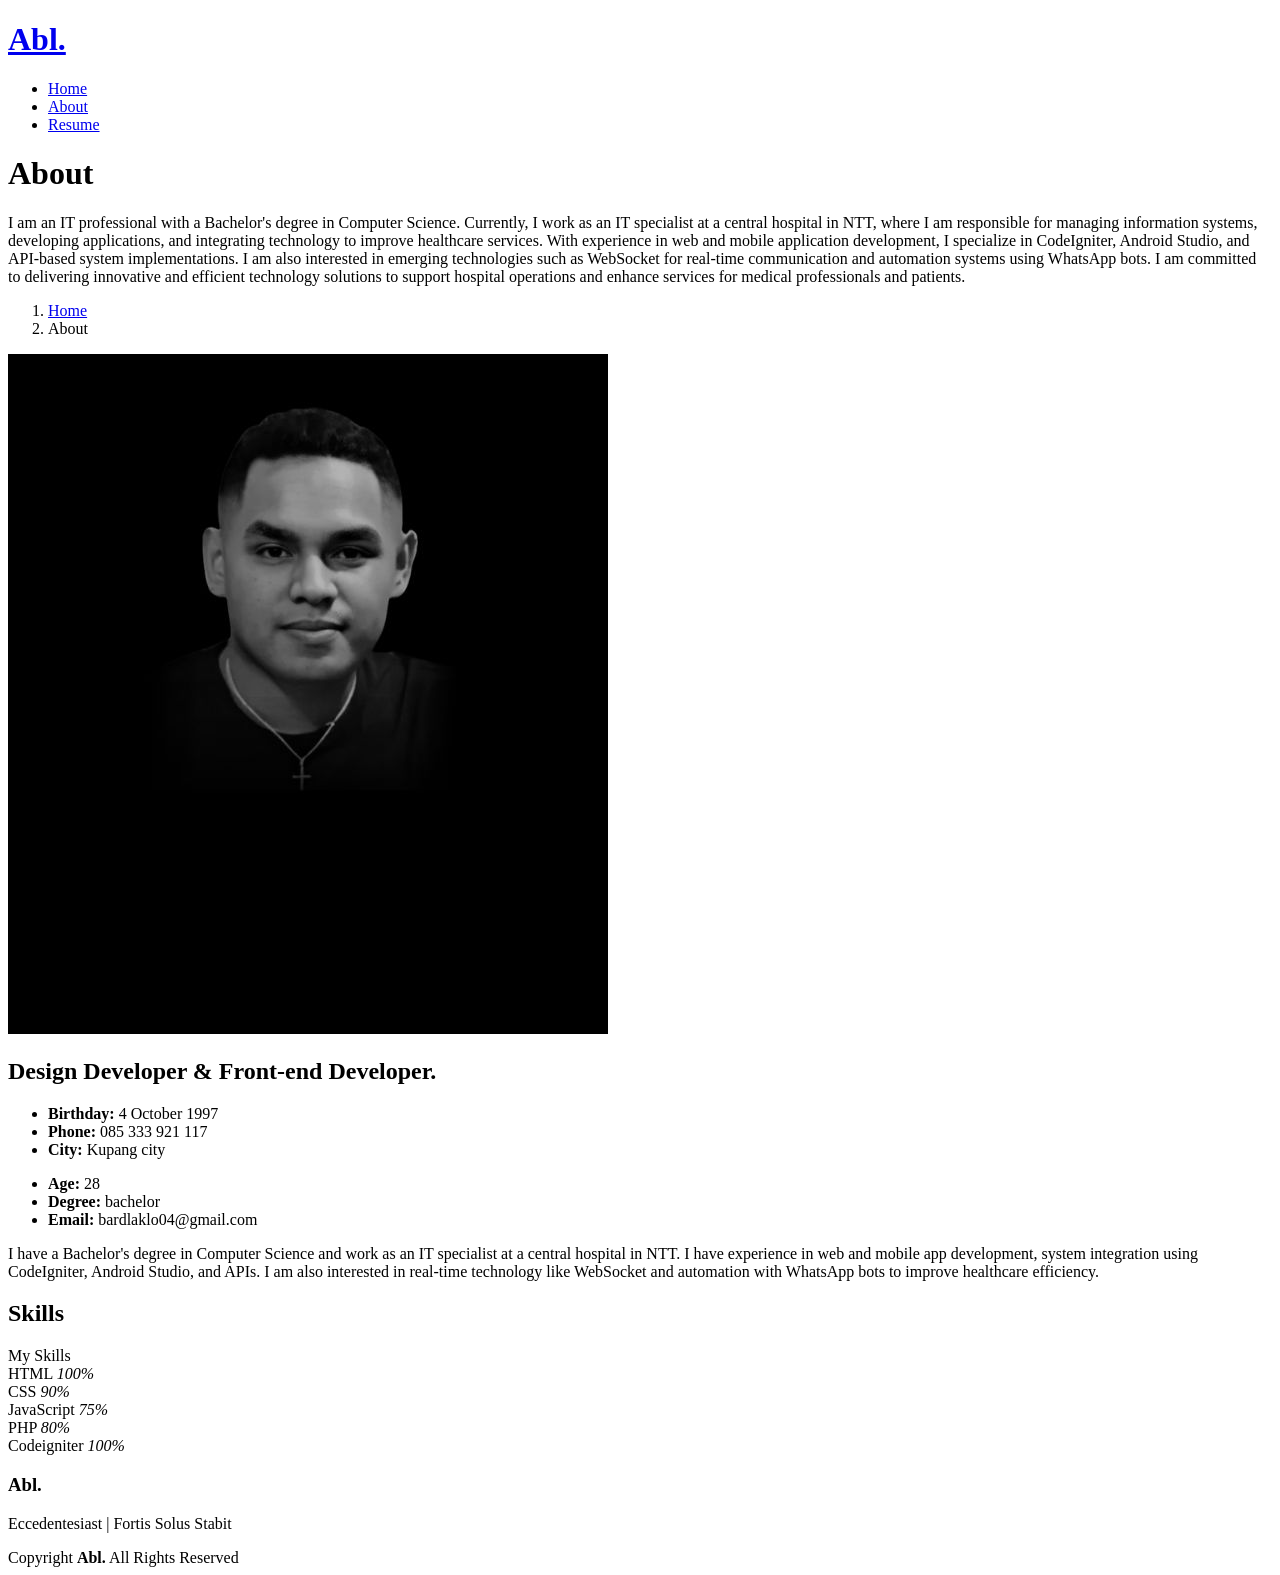
==== about.html @ 0b6600f4 "Update about.html" ====
<!DOCTYPE html>
<html lang="en">
  <head>
    <meta charset="utf-8" />
    <meta content="width=device-width, initial-scale=1.0" name="viewport" />
    <title>About - Personal Bootstrap Template</title>
    <meta name="description" content="" />
    <meta name="keywords" content="" />

    <!-- Favicons -->
    <link href="assets/img/favicon.png" rel="icon" />
    <link href="assets/img/apple-touch-icon.png" rel="apple-touch-icon" />

    <!-- Fonts -->
    <link href="https://fonts.googleapis.com" rel="preconnect" />
    <link href="https://fonts.gstatic.com" rel="preconnect" crossorigin />
    <link
      href="https://fonts.googleapis.com/css2?family=Roboto:ital,wght@0,100;0,300;0,400;0,500;0,700;0,900;1,100;1,300;1,400;1,500;1,700;1,900&family=Poppins:ital,wght@0,100;0,200;0,300;0,400;0,500;0,600;0,700;0,800;0,900;1,100;1,200;1,300;1,400;1,500;1,600;1,700;1,800;1,900&family=Raleway:ital,wght@0,100;0,200;0,300;0,400;0,500;0,600;0,700;0,800;0,900;1,100;1,200;1,300;1,400;1,500;1,600;1,700;1,800;1,900&display=swap"
      rel="stylesheet"
    />

    <!-- Vendor CSS Files -->
    <link href="assets/vendor/bootstrap/css/bootstrap.min.css" rel="stylesheet" />
    <link href="assets/vendor/bootstrap-icons/bootstrap-icons.css" rel="stylesheet" />
    <link href="assets/vendor/aos/aos.css" rel="stylesheet" />
    <link href="assets/vendor/swiper/swiper-bundle.min.css" rel="stylesheet" />
    <link href="assets/vendor/glightbox/css/glightbox.min.css" rel="stylesheet" />

    <!-- Main CSS File -->
    <link href="assets/css/main.css" rel="stylesheet" />

    <!-- =======================================================
  * Template Name: Personal
  * Template URL: https://bootstrapmade.com/personal-free-resume-bootstrap-template/
  * Updated: Mar 05 2025 with Bootstrap v5.3.3
  * Author: BootstrapMade.com
  * License: https://bootstrapmade.com/license/
  ======================================================== -->
  </head>

  <body class="about-page">
    <header id="header" class="header d-flex align-items-center fixed-top">
      <div class="container-fluid container-xl position-relative d-flex align-items-center justify-content-between">
        <a href="index.html" class="logo d-flex align-items-center">
          <!-- Uncomment the line below if you also wish to use an image logo -->
          <!-- <img src="assets/img/logo.webp" alt=""> -->
          <h1 class="sitename">Abl.</h1>
        </a>

        <nav id="navmenu" class="navmenu">
          <ul>
            <li><a href="index.html" class="active">Home</a></li>
            <li><a href="about.html">About</a></li>
            <li><a href="resume.html">Resume</a></li>
          </ul>
          <i class="mobile-nav-toggle d-xl-none bi bi-list"></i>
        </nav>
      </div>
    </header>

    <main class="main">
      <!-- Page Title -->
      <div class="page-title" data-aos="fade">
        <div class="heading">
          <div class="container">
            <div class="row d-flex justify-content-center text-center">
              <div class="col-lg-8">
                <h1>About</h1>
                <p class="mb-0">
                  I am an IT professional with a Bachelor's degree in Computer Science. Currently, I work as an IT specialist at a central hospital in NTT, where I am responsible for managing information systems, developing applications,
                  and integrating technology to improve healthcare services. With experience in web and mobile application development, I specialize in CodeIgniter, Android Studio, and API-based system implementations. I am also interested
                  in emerging technologies such as WebSocket for real-time communication and automation systems using WhatsApp bots. I am committed to delivering innovative and efficient technology solutions to support hospital operations
                  and enhance services for medical professionals and patients.
                </p>
              </div>
            </div>
          </div>
        </div>
        <nav class="breadcrumbs">
          <div class="container">
            <ol>
              <li><a href="index.html">Home</a></li>
              <li class="current">About</li>
            </ol>
          </div>
        </nav>
      </div>
      <!-- End Page Title -->

      <!-- About Section -->
      <section id="about" class="about section">
        <div class="container" data-aos="fade-up" data-aos-delay="100">
          <div class="row gy-4 justify-content-center">
            <div class="col-lg-4">
              <img src="assets/img/profile-img.jpg" class="img-fluid" alt="" />
            </div>
            <div class="col-lg-8 content">
              <h2>Design Developer &amp; Front-end Developer.</h2>
              <p class="fst-italic py-3"></p>
              <div class="row">
                <div class="col-lg-6">
                  <ul>
                    <li><i class="bi bi-chevron-right"></i> <strong>Birthday:</strong> <span>4 October 1997</span></li>
                    <!-- <li><i class="bi bi-chevron-right"></i> <strong>Website:</strong> <span>www.example.com</span></li> -->
                    <li><i class="bi bi-chevron-right"></i> <strong>Phone:</strong> <span>085 333 921 117</span></li>
                    <li><i class="bi bi-chevron-right"></i> <strong>City:</strong> <span>Kupang city</span></li>
                  </ul>
                </div>
                <div class="col-lg-6">
                  <ul>
                    <li><i class="bi bi-chevron-right"></i> <strong>Age:</strong> <span>28</span></li>
                    <li><i class="bi bi-chevron-right"></i> <strong>Degree:</strong> <span>bachelor</span></li>
                    <li><i class="bi bi-chevron-right"></i> <strong>Email:</strong> <span>bardlaklo04@gmail.com</span></li>
                    <!-- <li><i class="bi bi-chevron-right"></i> <strong>Freelance:</strong> <span>Available</span></li> -->
                  </ul>
                </div>
              </div>
              <p class="py-3">
                I have a Bachelor's degree in Computer Science and work as an IT specialist at a central hospital in NTT. I have experience in web and mobile app development, system integration using CodeIgniter, Android Studio, and APIs. I
                am also interested in real-time technology like WebSocket and automation with WhatsApp bots to improve healthcare efficiency.
              </p>
            </div>
          </div>
        </div>
      </section>
      <!-- /About Section -->

      <!-- Skills Section -->
      <section id="skills" class="skills section">
        <!-- Section Title -->
        <div class="container section-title" data-aos="fade-up">
          <h2>Skills</h2>
          <div><span>My</span> <span class="description-title">Skills</span></div>
        </div>
        <!-- End Section Title -->

        <div class="container" data-aos="fade-up" data-aos-delay="100">
          <div class="row skills-content skills-animation">
            <div class="col-lg-6">
              <div class="progress">
                <span class="skill"><span>HTML</span> <i class="val">100%</i></span>
                <div class="progress-bar-wrap">
                  <div class="progress-bar" role="progressbar" aria-valuenow="100" aria-valuemin="0" aria-valuemax="100"></div>
                </div>
              </div>
              <!-- End Skills Item -->

              <div class="progress">
                <span class="skill"><span>CSS</span> <i class="val">90%</i></span>
                <div class="progress-bar-wrap">
                  <div class="progress-bar" role="progressbar" aria-valuenow="90" aria-valuemin="0" aria-valuemax="100"></div>
                </div>
              </div>
              <!-- End Skills Item -->

              <div class="progress">
                <span class="skill"><span>JavaScript</span> <i class="val">75%</i></span>
                <div class="progress-bar-wrap">
                  <div class="progress-bar" role="progressbar" aria-valuenow="75" aria-valuemin="0" aria-valuemax="100"></div>
                </div>
              </div>
              <!-- End Skills Item -->
            </div>

            <div class="col-lg-6">
              <div class="progress">
                <span class="skill"><span>PHP</span> <i class="val">80%</i></span>
                <div class="progress-bar-wrap">
                  <div class="progress-bar" role="progressbar" aria-valuenow="80" aria-valuemin="0" aria-valuemax="100"></div>
                </div>
              </div>
              <!-- End Skills Item -->

              <div class="progress">
                <span class="skill"><span>Codeigniter</span> <i class="val">100%</i></span>
                <div class="progress-bar-wrap">
                  <div class="progress-bar" role="progressbar" aria-valuenow="100" aria-valuemin="0" aria-valuemax="100"></div>
                </div>
              </div>
              <!-- End Skills Item -->
            </div>
          </div>
        </div>
      </section>
      <!-- /Skills Section -->
    </main>

    <footer id="footer" class="footer dark-background">
      <div class="container">
        <h3 class="sitename">Abl.</h3>
        <p>Eccedentesiast | Fortis Solus Stabit</p>
        <div class="social-links d-flex justify-content-center">
          <!-- <a href=""><i class="bi bi-twitter-x"></i></a> -->
          <a href="https://www.facebook.com/BardAngGelLaklo.sfk"><i class="bi bi-facebook"></i></a>
          <a href="https://www.instagram.com/engellaklo/"><i class="bi bi-instagram"></i></a>
          <!-- <a href=""><i class="bi bi-skype"></i></a> -->
          <a href="https://www.linkedin.com/in/angel-bard-laklo"><i class="bi bi-linkedin"></i></a>
        </div>
        <div class="container">
          <div class="copyright"><span>Copyright</span> <strong class="px-1 sitename">Abl.</strong> <span>All Rights Reserved</span></div>
          <div class="credits">
            <!-- All the links in the footer should remain intact. -->
            <!-- You can delete the links only if you've purchased the pro version. -->
            <!-- Licensing information: https://bootstrapmade.com/license/ -->
            <!-- Purchase the pro version with working PHP/AJAX contact form: [buy-url] -->
            <!-- Designed by <a href="https://bootstrapmade.com/">BootstrapMade</a> -->
          </div>
        </div>
      </div>
    </footer>

    <!-- Scroll Top -->
    <a href="#" id="scroll-top" class="scroll-top d-flex align-items-center justify-content-center"><i class="bi bi-arrow-up-short"></i></a>

    <!-- Preloader -->
    <div id="preloader"></div>

    <!-- Vendor JS Files -->
    <script src="assets/vendor/bootstrap/js/bootstrap.bundle.min.js"></script>
    <script src="assets/vendor/php-email-form/validate.js"></script>
    <script src="assets/vendor/aos/aos.js"></script>
    <script src="assets/vendor/typed.js/typed.umd.js"></script>
    <script src="assets/vendor/purecounter/purecounter_vanilla.js"></script>
    <script src="assets/vendor/waypoints/noframework.waypoints.js"></script>
    <script src="assets/vendor/swiper/swiper-bundle.min.js"></script>
    <script src="assets/vendor/glightbox/js/glightbox.min.js"></script>
    <script src="assets/vendor/imagesloaded/imagesloaded.pkgd.min.js"></script>
    <script src="assets/vendor/isotope-layout/isotope.pkgd.min.js"></script>

    <!-- Main JS File -->
    <script src="assets/js/main.js"></script>
  </body>
</html>
---- assets/css/main.css ----
/**
* Template Name: Personal
* Template URL: https://bootstrapmade.com/personal-free-resume-bootstrap-template/
* Updated: Mar 05 2025 with Bootstrap v5.3.3
* Author: BootstrapMade.com
* License: https://bootstrapmade.com/license/
*/

/*--------------------------------------------------------------
# Font & Color Variables
# Help: https://bootstrapmade.com/color-system/
--------------------------------------------------------------*/
/* Fonts */
:root {
  --default-font: "Roboto",  system-ui, -apple-system, "Segoe UI", Roboto, "Helvetica Neue", Arial, "Noto Sans", "Liberation Sans", sans-serif, "Apple Color Emoji", "Segoe UI Emoji", "Segoe UI Symbol", "Noto Color Emoji";
  --heading-font: "Raleway",  sans-serif;
  --nav-font: "Poppins",  sans-serif;
}

/* Global Colors - The following color variables are used throughout the website. Updating them here will change the color scheme of the entire website */
:root { 
  --background-color: #000000; /* Background color for the entire website, including individual sections */
  --default-color: #fafafa; /* Default color used for the majority of the text content across the entire website */
  --heading-color: #ffffff; /* Color for headings, subheadings and title throughout the website */
  --accent-color: #18d26e; /* Accent color that represents your brand on the website. It's used for buttons, links, and other elements that need to stand out */
  --surface-color: #1a1a1a; /* The surface color is used as a background of boxed elements within sections, such as cards, icon boxes, or other elements that require a visual separation from the global background. */
  --contrast-color: #000000; /* Contrast color for text, ensuring readability against backgrounds of accent, heading, or default colors. */
}

/* Nav Menu Colors - The following color variables are used specifically for the navigation menu. They are separate from the global colors to allow for more customization options */
:root {
  --nav-color: #fafafa;  /* The default color of the main navmenu links */
  --nav-hover-color: #18d26e; /* Applied to main navmenu links when they are hovered over or active */
  --nav-mobile-background-color: #1a1a1a; /* Used as the background color for mobile navigation menu */
  --nav-dropdown-background-color: #1a1a1a; /* Used as the background color for dropdown items that appear when hovering over primary navigation items */
  --nav-dropdown-color: #fafafa; /* Used for navigation links of the dropdown items in the navigation menu. */
  --nav-dropdown-hover-color: #18d26e; /* Similar to --nav-hover-color, this color is applied to dropdown navigation links when they are hovered over. */
}

/* Color Presets - These classes override global colors when applied to any section or element, providing reuse of the sam color scheme. */

.light-background {
  --background-color: #1a1a1a;
  --surface-color: #343434;
}

.dark-background {
  --background-color: rgba(15, 15, 15, 0.975);
  --default-color: #ffffff;
  --heading-color: #ffffff;
  --surface-color: #292929f9;
  --contrast-color: #000000;
}

/* Smooth scroll */
:root {
  scroll-behavior: smooth;
}

/*--------------------------------------------------------------
# General Styling & Shared Classes
--------------------------------------------------------------*/
body {
  color: var(--default-color);
  background-color: var(--background-color);
  font-family: var(--default-font);
}

a {
  color: var(--accent-color);
  text-decoration: none;
  transition: 0.3s;
}

a:hover {
  color: color-mix(in srgb, var(--accent-color), transparent 25%);
  text-decoration: none;
}

h1,
h2,
h3,
h4,
h5,
h6 {
  color: var(--heading-color);
  font-family: var(--heading-font);
}

/* PHP Email Form Messages
------------------------------*/
.php-email-form .error-message {
  display: none;
  background: #df1529;
  color: #ffffff;
  text-align: left;
  padding: 15px;
  margin-bottom: 24px;
  font-weight: 600;
}

.php-email-form .sent-message {
  display: none;
  color: #ffffff;
  background: #059652;
  text-align: center;
  padding: 15px;
  margin-bottom: 24px;
  font-weight: 600;
}

.php-email-form .loading {
  display: none;
  background: var(--surface-color);
  text-align: center;
  padding: 15px;
  margin-bottom: 24px;
}

.php-email-form .loading:before {
  content: "";
  display: inline-block;
  border-radius: 50%;
  width: 24px;
  height: 24px;
  margin: 0 10px -6px 0;
  border: 3px solid var(--accent-color);
  border-top-color: var(--surface-color);
  animation: php-email-form-loading 1s linear infinite;
}

@keyframes php-email-form-loading {
  0% {
    transform: rotate(0deg);
  }

  100% {
    transform: rotate(360deg);
  }
}

/*--------------------------------------------------------------
# Global Header
--------------------------------------------------------------*/
.header {
  --background-color: rgba(0, 0, 0, 0);
  color: var(--default-color);
  background-color: var(--background-color);
  padding: 15px 0;
  transition: all 0.5s;
  z-index: 997;
}

.header .logo {
  line-height: 1;
}

.header .logo img {
  max-height: 32px;
  margin-right: 8px;
}

.header .logo h1 {
  font-size: 30px;
  margin: 0;
  font-weight: 700;
  color: var(--heading-color);
}

.scrolled .header {
  box-shadow: 0px 0 18px rgba(0, 0, 0, 0.1);
}

/* Global Header on Scroll
------------------------------*/
.scrolled .header {
  --background-color: rgba(0, 0, 0, 0.8);
}

/*--------------------------------------------------------------
# Navigation Menu
--------------------------------------------------------------*/
/* Desktop Navigation */
@media (min-width: 1200px) {
  .navmenu {
    padding: 0;
  }

  .navmenu ul {
    margin: 0;
    padding: 0;
    display: flex;
    list-style: none;
    align-items: center;
  }

  .navmenu li {
    position: relative;
  }

  .navmenu>ul>li {
    white-space: nowrap;
    padding: 15px 14px;
  }

  .navmenu>ul>li:last-child {
    padding-right: 0;
  }

  .navmenu a,
  .navmenu a:focus {
    color: var(--nav-color);
    font-size: 15px;
    padding: 0 2px;
    font-family: var(--nav-font);
    font-weight: 400;
    display: flex;
    align-items: center;
    justify-content: space-between;
    white-space: nowrap;
    transition: 0.3s;
    position: relative;
  }

  .navmenu a i,
  .navmenu a:focus i {
    font-size: 12px;
    line-height: 0;
    margin-left: 5px;
    transition: 0.3s;
  }

  .navmenu>ul>li>a:before {
    content: "";
    position: absolute;
    height: 2px;
    bottom: -6px;
    left: 0;
    background-color: var(--nav-hover-color);
    visibility: hidden;
    width: 0px;
    transition: all 0.3s ease-in-out 0s;
  }

  .navmenu a:hover:before,
  .navmenu li:hover>a:before,
  .navmenu .active:before {
    visibility: visible;
    width: 25px;
  }

  .navmenu li:hover>a,
  .navmenu .active,
  .navmenu .active:focus {
    color: var(--nav-hover-color);
  }

  .navmenu .dropdown ul {
    margin: 0;
    padding: 10px 0;
    background: var(--nav-dropdown-background-color);
    display: block;
    position: absolute;
    visibility: hidden;
    left: 14px;
    top: 130%;
    opacity: 0;
    transition: 0.3s;
    border-radius: 4px;
    z-index: 99;
    box-shadow: 0px 0px 30px rgba(0, 0, 0, 0.1);
  }

  .navmenu .dropdown ul li {
    min-width: 200px;
  }

  .navmenu .dropdown ul a {
    padding: 10px 20px;
    font-size: 15px;
    text-transform: none;
    color: var(--nav-dropdown-color);
  }

  .navmenu .dropdown ul a i {
    font-size: 12px;
  }

  .navmenu .dropdown ul a:hover,
  .navmenu .dropdown ul .active:hover,
  .navmenu .dropdown ul li:hover>a {
    color: var(--nav-dropdown-hover-color);
  }

  .navmenu .dropdown:hover>ul {
    opacity: 1;
    top: 100%;
    visibility: visible;
  }

  .navmenu .dropdown .dropdown ul {
    top: 0;
    left: -90%;
    visibility: hidden;
  }

  .navmenu .dropdown .dropdown:hover>ul {
    opacity: 1;
    top: 0;
    left: -100%;
    visibility: visible;
  }
}

/* Mobile Navigation */
@media (max-width: 1199px) {
  .mobile-nav-toggle {
    color: var(--nav-color);
    font-size: 28px;
    line-height: 0;
    margin-right: 10px;
    cursor: pointer;
    transition: color 0.3s;
  }

  .navmenu {
    padding: 0;
    z-index: 9997;
  }

  .navmenu ul {
    display: none;
    list-style: none;
    position: absolute;
    inset: 60px 20px 20px 20px;
    padding: 10px 0;
    margin: 0;
    border-radius: 6px;
    background-color: var(--nav-mobile-background-color);
    border: 1px solid color-mix(in srgb, var(--default-color), transparent 90%);
    box-shadow: none;
    overflow-y: auto;
    transition: 0.3s;
    z-index: 9998;
  }

  .navmenu a,
  .navmenu a:focus {
    color: var(--nav-dropdown-color);
    padding: 10px 20px;
    font-family: var(--nav-font);
    font-size: 17px;
    font-weight: 500;
    display: flex;
    align-items: center;
    justify-content: space-between;
    white-space: nowrap;
    transition: 0.3s;
  }

  .navmenu a i,
  .navmenu a:focus i {
    font-size: 12px;
    line-height: 0;
    margin-left: 5px;
    width: 30px;
    height: 30px;
    display: flex;
    align-items: center;
    justify-content: center;
    border-radius: 50%;
    transition: 0.3s;
    background-color: color-mix(in srgb, var(--accent-color), transparent 90%);
  }

  .navmenu a i:hover,
  .navmenu a:focus i:hover {
    background-color: var(--accent-color);
    color: var(--contrast-color);
  }

  .navmenu a:hover,
  .navmenu .active,
  .navmenu .active:focus {
    color: var(--nav-dropdown-hover-color);
  }

  .navmenu .active i,
  .navmenu .active:focus i {
    background-color: var(--accent-color);
    color: var(--contrast-color);
    transform: rotate(180deg);
  }

  .navmenu .dropdown ul {
    position: static;
    display: none;
    z-index: 99;
    padding: 10px 0;
    margin: 10px 20px;
    background-color: var(--nav-dropdown-background-color);
    transition: all 0.5s ease-in-out;
  }

  .navmenu .dropdown ul ul {
    background-color: rgba(33, 37, 41, 0.1);
  }

  .navmenu .dropdown>.dropdown-active {
    display: block;
    background-color: rgba(33, 37, 41, 0.03);
  }

  .mobile-nav-active {
    overflow: hidden;
  }

  .mobile-nav-active .mobile-nav-toggle {
    color: #fff;
    position: absolute;
    font-size: 32px;
    top: 15px;
    right: 15px;
    margin-right: 0;
    z-index: 9999;
  }

  .mobile-nav-active .navmenu {
    position: fixed;
    overflow: hidden;
    inset: 0;
    background: rgba(33, 37, 41, 0.8);
    transition: 0.3s;
  }

  .mobile-nav-active .navmenu>ul {
    display: block;
  }
}

/*--------------------------------------------------------------
# Global Footer
--------------------------------------------------------------*/
.footer {
  color: var(--default-color);
  background-color: var(--background-color);
  font-size: 14px;
  text-align: center;
  padding: 30px 0;
  position: relative;
}

.footer h3 {
  font-size: 36px;
  font-weight: 700;
  position: relative;
  padding: 0;
  margin: 0 0 15px 0;
}

.footer p {
  font-size: 15;
  font-style: italic;
  padding: 0;
  margin: 0 0 30px 0;
}

.footer .social-links {
  margin: 0 0 30px 0;
}

.footer .social-links a {
  font-size: 16px;
  display: flex;
  align-items: center;
  justify-content: center;
  background: var(--accent-color);
  color: var(--contrast-color);
  line-height: 1;
  margin: 0 4px;
  border-radius: 50%;
  text-align: center;
  width: 36px;
  height: 36px;
  transition: 0.3s;
}

.footer .social-links a:hover {
  background: color-mix(in srgb, var(--accent-color), transparent 20%);
  text-decoration: none;
}

.footer .copyright {
  padding-top: 25px;
  border-top: 1px solid color-mix(in srgb, var(--default-color), transparent 90%);
}

.footer .credits {
  font-size: 13px;
  padding-top: 5px;
}

/*--------------------------------------------------------------
# Preloader
--------------------------------------------------------------*/
#preloader {
  position: fixed;
  inset: 0;
  z-index: 999999;
  overflow: hidden;
  background: var(--background-color);
  transition: all 0.6s ease-out;
}

#preloader:before {
  content: "";
  position: fixed;
  top: calc(50% - 30px);
  left: calc(50% - 30px);
  border: 6px solid #ffffff;
  border-color: var(--accent-color) transparent var(--accent-color) transparent;
  border-radius: 50%;
  width: 60px;
  height: 60px;
  animation: animate-preloader 1.5s linear infinite;
}

@keyframes animate-preloader {
  0% {
    transform: rotate(0deg);
  }

  100% {
    transform: rotate(360deg);
  }
}

/*--------------------------------------------------------------
# Scroll Top Button
--------------------------------------------------------------*/
.scroll-top {
  position: fixed;
  visibility: hidden;
  opacity: 0;
  right: 15px;
  bottom: -15px;
  z-index: 99999;
  background-color: var(--accent-color);
  width: 44px;
  height: 44px;
  border-radius: 50px;
  transition: all 0.4s;
}

.scroll-top i {
  font-size: 24px;
  color: var(--contrast-color);
  line-height: 0;
}

.scroll-top:hover {
  background-color: color-mix(in srgb, var(--accent-color), transparent 20%);
  color: var(--contrast-color);
}

.scroll-top.active {
  visibility: visible;
  opacity: 1;
  bottom: 15px;
}

/*--------------------------------------------------------------
# Disable aos animation delay on mobile devices
--------------------------------------------------------------*/
@media screen and (max-width: 768px) {
  [data-aos-delay] {
    transition-delay: 0 !important;
  }
}

/*--------------------------------------------------------------
# Global Page Titles & Breadcrumbs
--------------------------------------------------------------*/
.page-title {
  color: var(--default-color);
  background-color: var(--background-color);
  position: relative;
}

.page-title .heading {
  padding: 160px 0 80px 0;
  border-top: 1px solid color-mix(in srgb, var(--default-color), transparent 90%);
}

.page-title .heading h1 {
  font-size: 38px;
  font-weight: 700;
}

.page-title nav {
  background-color: color-mix(in srgb, var(--default-color), transparent 90%);
  padding: 20px 0;
}

.page-title nav ol {
  display: flex;
  flex-wrap: wrap;
  list-style: none;
  margin: 0;
  font-size: 16px;
  font-weight: 600;
}

.page-title nav ol li+li {
  padding-left: 10px;
}

.page-title nav ol li+li::before {
  content: "/";
  display: inline-block;
  padding-right: 10px;
  color: color-mix(in srgb, var(--default-color), transparent 70%);
}

/*--------------------------------------------------------------
# Global Sections
--------------------------------------------------------------*/
section,
.section {
  color: var(--default-color);
  background-color: var(--background-color);
  padding: 60px 0;
  scroll-margin-top: 100px;
  overflow: clip;
}

@media (max-width: 1199px) {

  section,
  .section {
    scroll-margin-top: 66px;
  }
}

/*--------------------------------------------------------------
# Global Section Titles
--------------------------------------------------------------*/
.section-title {
  padding-bottom: 60px;
  position: relative;
}

.section-title h2 {
  font-size: 14px;
  font-weight: 500;
  padding: 0;
  line-height: 1px;
  margin: 0;
  letter-spacing: 1.5px;
  text-transform: uppercase;
  color: color-mix(in srgb, var(--default-color), transparent 50%);
  position: relative;
}

.section-title h2::after {
  content: "";
  width: 120px;
  height: 1px;
  display: inline-block;
  background: var(--accent-color);
  margin: 4px 10px;
}

.section-title div {
  color: var(--heading-color);
  margin: 0;
  margin: 0;
  font-size: 28px;
  font-weight: 700;
  text-transform: uppercase;
  font-family: var(--heading-font);
}

/*--------------------------------------------------------------
# Hero Section
--------------------------------------------------------------*/
.hero {
  width: 100%;
  min-height: 100vh;
  position: relative;
  padding: 80px 0;
  display: flex;
  align-items: center;
  justify-content: center;
}

.hero img {
  position: absolute;
  inset: 0;
  display: block;
  width: 100%;
  height: 100%;
  object-fit: cover;
  z-index: 1;
}

.hero .container {
  position: relative;
  z-index: 3;
}

.hero h2 {
  margin: 0;
  font-size: 64px;
  font-weight: 700;
}

.hero p {
  margin: 5px 0 0 0;
  font-size: 26px;
}

.hero p span {
  letter-spacing: 1px;
  border-bottom: 2px solid var(--accent-color);
}

.hero .social-links {
  margin-top: 25px;
}

.hero .social-links a {
  background-color: color-mix(in srgb, var(--default-color), transparent 90%);
  color: var(--default-color);
  font-size: 14px;
  width: 40px;
  height: 40px;
  border-radius: 50px;
  display: inline-flex;
  align-items: center;
  justify-content: center;
  margin-right: 20px;
  transition: 0.3s;
}

.hero .social-links a:hover {
  background-color: var(--accent-color);
}

@media (max-width: 768px) {
  .hero h2 {
    font-size: 32px;
  }

  .hero p {
    font-size: 20px;
  }
}

/*--------------------------------------------------------------
# About Section
--------------------------------------------------------------*/
.about .content h2 {
  font-weight: 700;
  font-size: 24px;
}

.about .content ul {
  list-style: none;
  padding: 0;
}

.about .content ul li {
  margin-bottom: 20px;
  display: flex;
  align-items: center;
}

.about .content ul strong {
  margin-right: 10px;
}

.about .content ul i {
  font-size: 16px;
  margin-right: 5px;
  color: var(--accent-color);
  line-height: 0;
}

/*--------------------------------------------------------------
# Stats Section
--------------------------------------------------------------*/
.stats i {
  background-color: var(--surface-color);
  color: var(--accent-color);
  box-shadow: 0px 2px 25px rgba(0, 0, 0, 0.1);
  width: 54px;
  height: 54px;
  font-size: 24px;
  border-radius: 50px;
  border: 2px solid var(--background-color);
  display: inline-flex;
  align-items: center;
  justify-content: center;
  position: relative;
  z-index: 1;
}

.stats .stats-item {
  background-color: var(--surface-color);
  margin-top: -27px;
  padding: 30px 30px 25px 30px;
  width: 100%;
  position: relative;
  text-align: center;
  box-shadow: 0px 2px 35px rgba(0, 0, 0, 0.1);
  border-radius: 4px;
  z-index: 0;
}

.stats .stats-item span {
  font-size: 36px;
  display: block;
  font-weight: 700;
  color: color-mix(in srgb, var(--default-color), transparent 20%);
}

.stats .stats-item p {
  padding: 0;
  margin: 0;
  font-family: var(--heading-font);
  font-size: 16px;
}

/*--------------------------------------------------------------
# Skills Section
--------------------------------------------------------------*/
.skills .progress {
  height: 60px;
  display: block;
  background: none;
  border-radius: 0;
}

.skills .progress .skill {
  color: var(--heading-color);
  padding: 0;
  margin: 0 0 6px 0;
  text-transform: uppercase;
  display: block;
  font-weight: 600;
  font-family: var(--heading-font);
}

.skills .progress .skill .val {
  float: right;
  font-style: normal;
}

.skills .progress-bar-wrap {
  background: color-mix(in srgb, var(--default-color), transparent 90%);
  height: 10px;
}

.skills .progress-bar {
  width: 1px;
  height: 10px;
  transition: 0.9s;
  background-color: var(--accent-color);
}

/*--------------------------------------------------------------
# Interests Section
--------------------------------------------------------------*/
.interests .features-item {
  background-color: var(--surface-color);
  display: flex;
  align-items: center;
  padding: 20px;
  transition: 0.3s;
  border: 1px solid color-mix(in srgb, var(--default-color), transparent 90%);
  position: relative;
}

.interests .features-item i {
  font-size: 32px;
  padding-right: 10px;
  line-height: 0;
}

.interests .features-item h3 {
  font-weight: 700;
  margin: 0;
  padding: 0;
  line-height: 1;
  font-size: 16px;
}

.interests .features-item h3 a {
  color: var(--heading-color);
  transition: 0.3s;
}

.interests .features-item:hover {
  border-color: var(--accent-color);
}

.interests .features-item:hover h3 a {
  color: var(--accent-color);
}

/*--------------------------------------------------------------
# Testimonials Section
--------------------------------------------------------------*/
.testimonials .testimonials-carousel,
.testimonials .testimonials-slider {
  overflow: hidden;
}

.testimonials .testimonial-item {
  box-sizing: content-box;
  min-height: 320px;
}

.testimonials .testimonial-item .testimonial-img {
  width: 90px;
  border-radius: 50%;
  margin: -40px 0 0 40px;
  position: relative;
  z-index: 2;
  border: 6px solid var(--background-color);
}

.testimonials .testimonial-item h3 {
  font-size: 18px;
  font-weight: bold;
  margin: 10px 0 5px 45px;
}

.testimonials .testimonial-item h4 {
  font-size: 14px;
  color: color-mix(in srgb, var(--default-color), transparent 20%);
  margin: 0 0 0 45px;
}

.testimonials .testimonial-item .quote-icon-left,
.testimonials .testimonial-item .quote-icon-right {
  color: color-mix(in srgb, var(--accent-color), transparent 50%);
  font-size: 26px;
  line-height: 0;
}

.testimonials .testimonial-item .quote-icon-left {
  display: inline-block;
  left: -5px;
  position: relative;
}

.testimonials .testimonial-item .quote-icon-right {
  display: inline-block;
  right: -5px;
  position: relative;
  top: 10px;
  transform: scale(-1, -1);
}

.testimonials .testimonial-item p {
  font-style: italic;
  margin: 0 15px 0 15px;
  padding: 20px 20px 60px 20px;
  background: var(--surface-color);
  border-radius: 6px;
  position: relative;
  z-index: 1;
}

.testimonials .swiper-wrapper {
  height: auto;
}

.testimonials .swiper-pagination {
  margin-top: 20px;
  position: relative;
}

.testimonials .swiper-pagination .swiper-pagination-bullet {
  width: 12px;
  height: 12px;
  background-color: var(--background-color);
  opacity: 1;
  border: 1px solid var(--accent-color);
}

.testimonials .swiper-pagination .swiper-pagination-bullet-active {
  background-color: var(--accent-color);
}

/*--------------------------------------------------------------
# Resume Section
--------------------------------------------------------------*/
.resume .resume-title {
  color: var(--heading-color);
  font-size: 26px;
  font-weight: 700;
  margin-top: 20px;
  margin-bottom: 20px;
}

.resume .resume-item {
  padding: 0 0 20px 20px;
  margin-top: -2px;
  border-left: 2px solid var(--accent-color);
  position: relative;
}

.resume .resume-item h4 {
  line-height: 18px;
  font-size: 18px;
  font-weight: 600;
  text-transform: uppercase;
  color: color-mix(in srgb, var(--default-color), transparent 20%);
  margin-bottom: 10px;
}

.resume .resume-item h5 {
  font-size: 16px;
  padding: 5px 15px;
  display: inline-block;
  font-weight: 600;
  margin-bottom: 10px;
}

.resume .resume-item ul {
  padding-left: 20px;
}

.resume .resume-item ul li {
  padding-bottom: 10px;
}

.resume .resume-item:last-child {
  padding-bottom: 0;
}

.resume .resume-item::before {
  content: "";
  position: absolute;
  width: 16px;
  height: 16px;
  border-radius: 50px;
  left: -9px;
  top: 0;
  background: var(--background-color);
  border: 2px solid var(--accent-color);
}

/*--------------------------------------------------------------
# Services Section
--------------------------------------------------------------*/
.services .service-item {
  background-color: var(--surface-color);
  text-align: center;
  padding: 80px 20px;
  transition: all ease-in-out 0.3s;
  height: 100%;
}

.services .service-item .icon {
  margin: 0 auto;
  width: 64px;
  height: 64px;
  background: var(--accent-color);
  border-radius: 4px;
  display: flex;
  align-items: center;
  justify-content: center;
  margin-bottom: 20px;
  transition: 0.3s;
  transform-style: preserve-3d;
}

.services .service-item .icon i {
  color: var(--contrast-color);
  font-size: 28px;
  transition: ease-in-out 0.3s;
}

.services .service-item .icon::before {
  position: absolute;
  content: "";
  left: -8px;
  top: -8px;
  height: 100%;
  width: 100%;
  background: color-mix(in srgb, var(--accent-color), transparent 80%);
  border-radius: 5px;
  transition: all 0.3s ease-out 0s;
  transform: translateZ(-1px);
}

.services .service-item h3 {
  font-weight: 700;
  margin: 10px 0 15px 0;
  font-size: 22px;
}

.services .service-item p {
  line-height: 24px;
  font-size: 14px;
  margin-bottom: 0;
}

.services .service-item:hover {
  background: var(--accent-color);
  border-color: var(--accent-color);
}

.services .service-item:hover .icon {
  background: var(--surface-color);
}

.services .service-item:hover .icon i {
  color: var(--accent-color);
}

.services .service-item:hover .icon::before {
  background: color-mix(in srgb, var(--background-color), transparent 70%);
}

.services .service-item:hover h3,
.services .service-item:hover p {
  color: var(--contrast-color);
}

/*--------------------------------------------------------------
# Service Details Section
--------------------------------------------------------------*/
.service-details .services-list {
  background-color: var(--surface-color);
  padding: 10px 30px;
  border: 1px solid color-mix(in srgb, var(--default-color), transparent 90%);
  margin-bottom: 20px;
}

.service-details .services-list a {
  display: block;
  line-height: 1;
  padding: 8px 0 8px 15px;
  border-left: 3px solid color-mix(in srgb, var(--default-color), transparent 70%);
  margin: 20px 0;
  color: color-mix(in srgb, var(--default-color), transparent 20%);
  transition: 0.3s;
}

.service-details .services-list a.active {
  color: var(--heading-color);
  font-weight: 700;
  border-color: var(--accent-color);
}

.service-details .services-list a:hover {
  border-color: var(--accent-color);
}

.service-details .services-img {
  margin-bottom: 20px;
}

.service-details h3 {
  font-size: 26px;
  font-weight: 700;
}

.service-details h4 {
  font-size: 20px;
  font-weight: 700;
}

.service-details p {
  font-size: 15px;
}

.service-details ul {
  list-style: none;
  padding: 0;
  font-size: 15px;
}

.service-details ul li {
  padding: 5px 0;
  display: flex;
  align-items: center;
}

.service-details ul i {
  font-size: 20px;
  margin-right: 8px;
  color: var(--accent-color);
}

/*--------------------------------------------------------------
# Portfolio Section
--------------------------------------------------------------*/
.portfolio .portfolio-filters {
  padding: 0;
  margin: 0 auto 20px auto;
  list-style: none;
  text-align: center;
}

.portfolio .portfolio-filters li {
  cursor: pointer;
  display: inline-block;
  padding: 0;
  font-size: 18px;
  font-weight: 500;
  margin: 0 10px;
  line-height: 1;
  margin-bottom: 5px;
  transition: all 0.3s ease-in-out;
}

.portfolio .portfolio-filters li:hover,
.portfolio .portfolio-filters li.filter-active {
  color: var(--accent-color);
}

.portfolio .portfolio-filters li:first-child {
  margin-left: 0;
}

.portfolio .portfolio-filters li:last-child {
  margin-right: 0;
}

@media (max-width: 575px) {
  .portfolio .portfolio-filters li {
    font-size: 14px;
    margin: 0 5px;
  }
}

.portfolio .portfolio-content {
  position: relative;
  overflow: hidden;
}

.portfolio .portfolio-content img {
  transition: 0.3s;
}

.portfolio .portfolio-content .portfolio-info {
  opacity: 0;
  position: absolute;
  inset: 0;
  z-index: 3;
  transition: all ease-in-out 0.3s;
  background: rgba(0, 0, 0, 0.6);
  padding: 15px;
}

.portfolio .portfolio-content .portfolio-info h4 {
  font-size: 14px;
  padding: 5px 10px;
  font-weight: 400;
  color: #ffffff;
  display: inline-block;
  background-color: var(--accent-color);
}

.portfolio .portfolio-content .portfolio-info p {
  position: absolute;
  bottom: 10px;
  text-align: center;
  display: inline-block;
  left: 0;
  right: 0;
  font-size: 16px;
  font-weight: 600;
  color: rgba(255, 255, 255, 0.8);
}

.portfolio .portfolio-content .portfolio-info .preview-link,
.portfolio .portfolio-content .portfolio-info .details-link {
  position: absolute;
  left: calc(50% - 40px);
  font-size: 26px;
  top: calc(50% - 14px);
  color: #fff;
  transition: 0.3s;
  line-height: 1.2;
}

.portfolio .portfolio-content .portfolio-info .preview-link:hover,
.portfolio .portfolio-content .portfolio-info .details-link:hover {
  color: var(--accent-color);
}

.portfolio .portfolio-content .portfolio-info .details-link {
  left: 50%;
  font-size: 34px;
  line-height: 0;
}

.portfolio .portfolio-content:hover .portfolio-info {
  opacity: 1;
}

.portfolio .portfolio-content:hover img {
  transform: scale(1.1);
}

/*--------------------------------------------------------------
# Portfolio Details Section
--------------------------------------------------------------*/
.portfolio-details .portfolio-details-slider img {
  width: 100%;
}

.portfolio-details .portfolio-details-slider .swiper-pagination {
  margin-top: 20px;
  position: relative;
}

.portfolio-details .portfolio-details-slider .swiper-pagination .swiper-pagination-bullet {
  width: 12px;
  height: 12px;
  background-color: color-mix(in srgb, var(--default-color), transparent 85%);
  opacity: 1;
}

.portfolio-details .portfolio-details-slider .swiper-pagination .swiper-pagination-bullet-active {
  background-color: var(--accent-color);
}

.portfolio-details .portfolio-info {
  background-color: var(--surface-color);
  padding: 30px;
  box-shadow: 0px 0 30px rgba(0, 0, 0, 0.1);
}

.portfolio-details .portfolio-info h3 {
  font-size: 22px;
  font-weight: 700;
  margin-bottom: 20px;
  padding-bottom: 20px;
  border-bottom: 1px solid color-mix(in srgb, var(--default-color), transparent 85%);
}

.portfolio-details .portfolio-info ul {
  list-style: none;
  padding: 0;
  font-size: 15px;
}

.portfolio-details .portfolio-info ul li+li {
  margin-top: 10px;
}

.portfolio-details .portfolio-description {
  padding-top: 30px;
}

.portfolio-details .portfolio-description h2 {
  font-size: 26px;
  font-weight: 700;
  margin-bottom: 20px;
}

.portfolio-details .portfolio-description p {
  padding: 0;
  color: color-mix(in srgb, var(--default-color), transparent 30%);
}

/*--------------------------------------------------------------
# Starter Section Section
--------------------------------------------------------------*/
.starter-section {
  /* Add your styles here */
}

/*--------------------------------------------------------------
# Contact Section
--------------------------------------------------------------*/
.contact .info-item {
  box-shadow: 0px 0px 20px rgba(0, 0, 0, 0.1);
  padding: 20px 30px;
}

.contact .info-item .icon {
  color: var(--contrast-color);
  background-color: var(--accent-color);
  width: 56px;
  height: 56px;
  font-size: 24px;
  display: flex;
  justify-content: center;
  align-items: center;
  transition: all 0.3s ease-in-out;
  border-radius: 50%;
  margin-right: 15px;
}

.contact .info-item h3 {
  font-size: 18px;
  font-weight: 700;
  margin: 0 0 2px 0;
}

.contact .info-item p {
  padding: 0;
  margin-bottom: 0;
  font-size: 14px;
}

.contact .info-item .social-links a {
  font-size: 24px;
  display: inline-block;
  line-height: 1;
  margin: 4px 6px 0 0;
  transition: 0.3s;
  color: color-mix(in srgb, var(--default-color), transparent 50%);
}

.contact .info-item .social-links a:hover {
  color: var(--accent-color);
}

.contact .php-email-form {
  box-shadow: 0px 0px 20px rgba(0, 0, 0, 0.1);
  padding: 30px;
  margin-top: 30px;
}

@media (max-width: 575px) {
  .contact .php-email-form {
    padding: 20px;
  }
}

.contact .php-email-form input[type=text],
.contact .php-email-form input[type=email],
.contact .php-email-form textarea {
  color: var(--default-color);
  background-color: color-mix(in srgb, var(--background-color), transparent 50%);
  border-color: color-mix(in srgb, var(--default-color), transparent 80%);
  font-size: 14px;
  padding: 10px 15px;
  box-shadow: none;
  border-radius: 0;
}

.contact .php-email-form input[type=text]:focus,
.contact .php-email-form input[type=email]:focus,
.contact .php-email-form textarea:focus {
  border-color: var(--accent-color);
}

.contact .php-email-form input[type=text]::placeholder,
.contact .php-email-form input[type=email]::placeholder,
.contact .php-email-form textarea::placeholder {
  color: color-mix(in srgb, var(--default-color), transparent 70%);
}

.contact .php-email-form button[type=submit] {
  color: var(--contrast-color);
  background: var(--accent-color);
  border: 0;
  padding: 10px 30px;
  transition: 0.4s;
  border-radius: 50px;
}

.contact .php-email-form button[type=submit]:hover {
  background: color-mix(in srgb, var(--accent-color), transparent 20%);
}
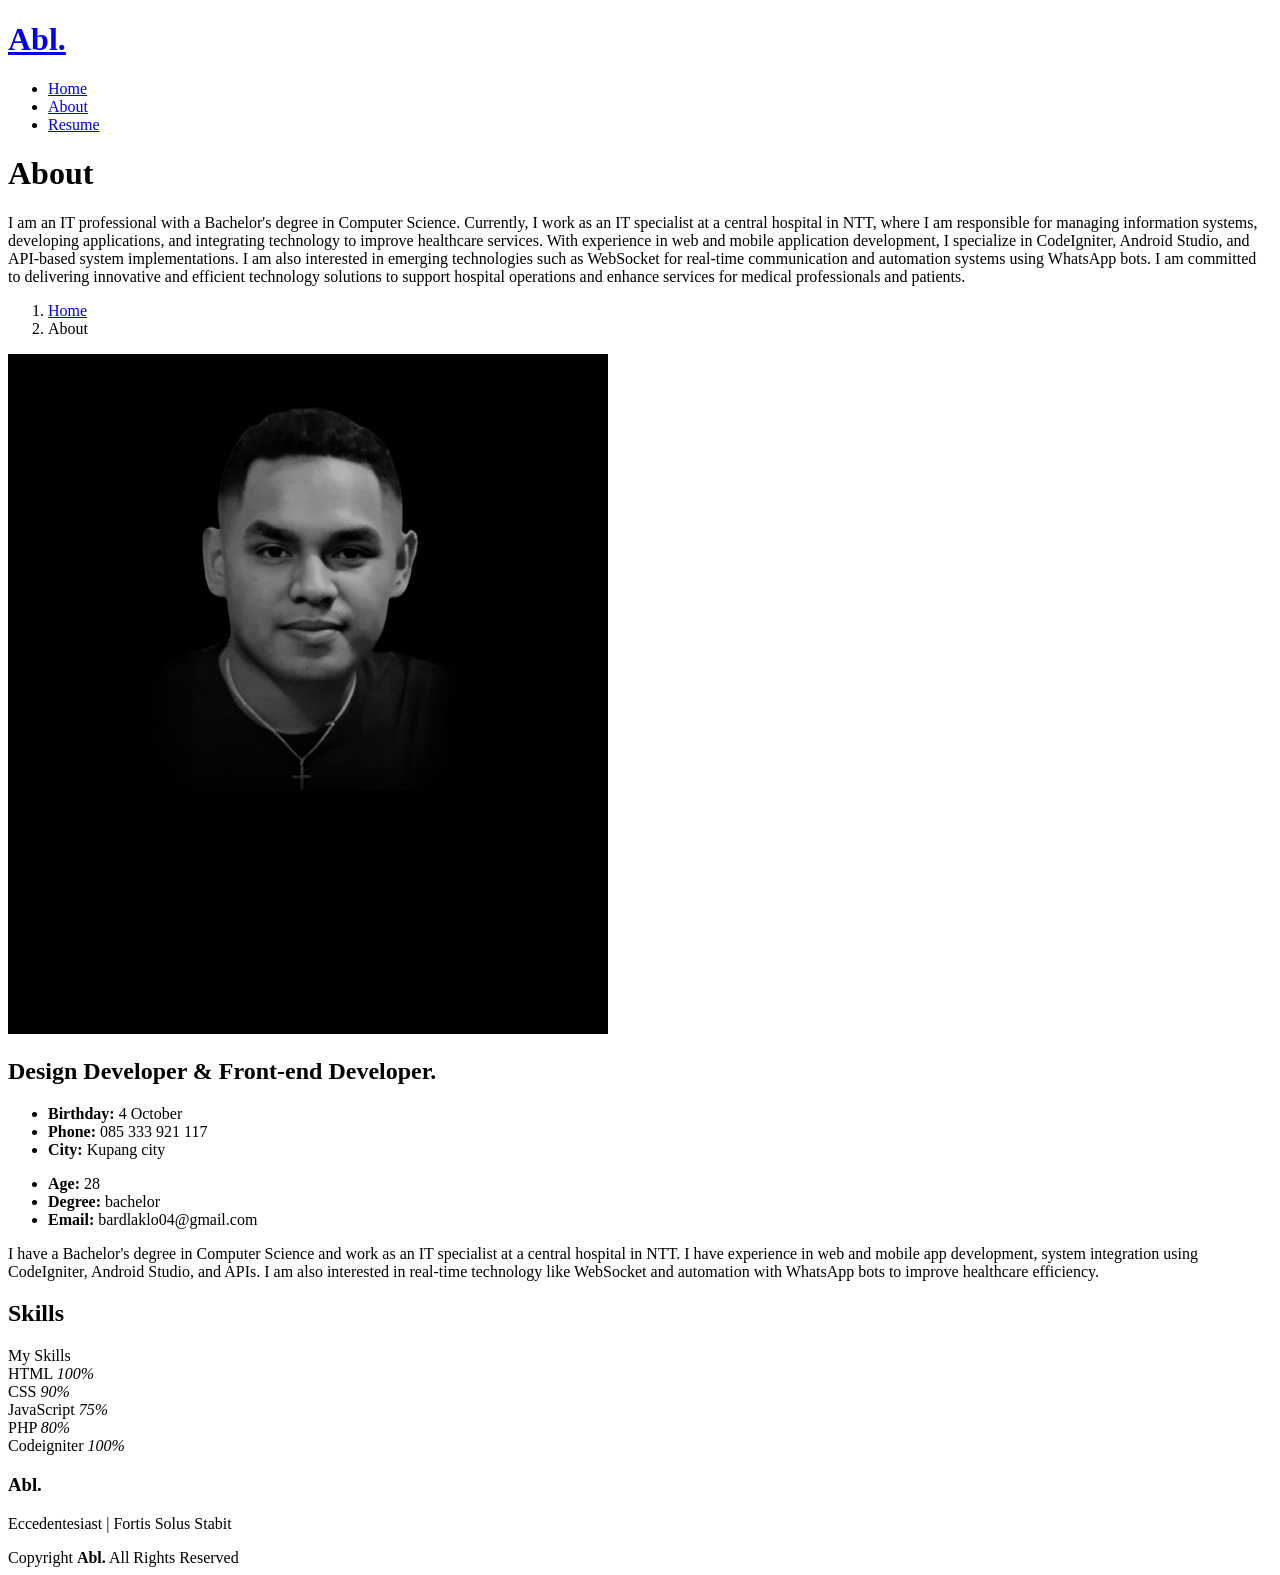
==== commit 4c56bc30: "Update about.html" ====
--- a/about.html
+++ b/about.html
@@ -100,7 +100,7 @@
               <div class="row">
                 <div class="col-lg-6">
                   <ul>
-                    <li><i class="bi bi-chevron-right"></i> <strong>Birthday:</strong> <span>4 October 1997</span></li>
+                    <li><i class="bi bi-chevron-right"></i> <strong>Birthday:</strong> <span>4 October</span></li>
                     <!-- <li><i class="bi bi-chevron-right"></i> <strong>Website:</strong> <span>www.example.com</span></li> -->
                     <li><i class="bi bi-chevron-right"></i> <strong>Phone:</strong> <span>085 333 921 117</span></li>
                     <li><i class="bi bi-chevron-right"></i> <strong>City:</strong> <span>Kupang city</span></li>
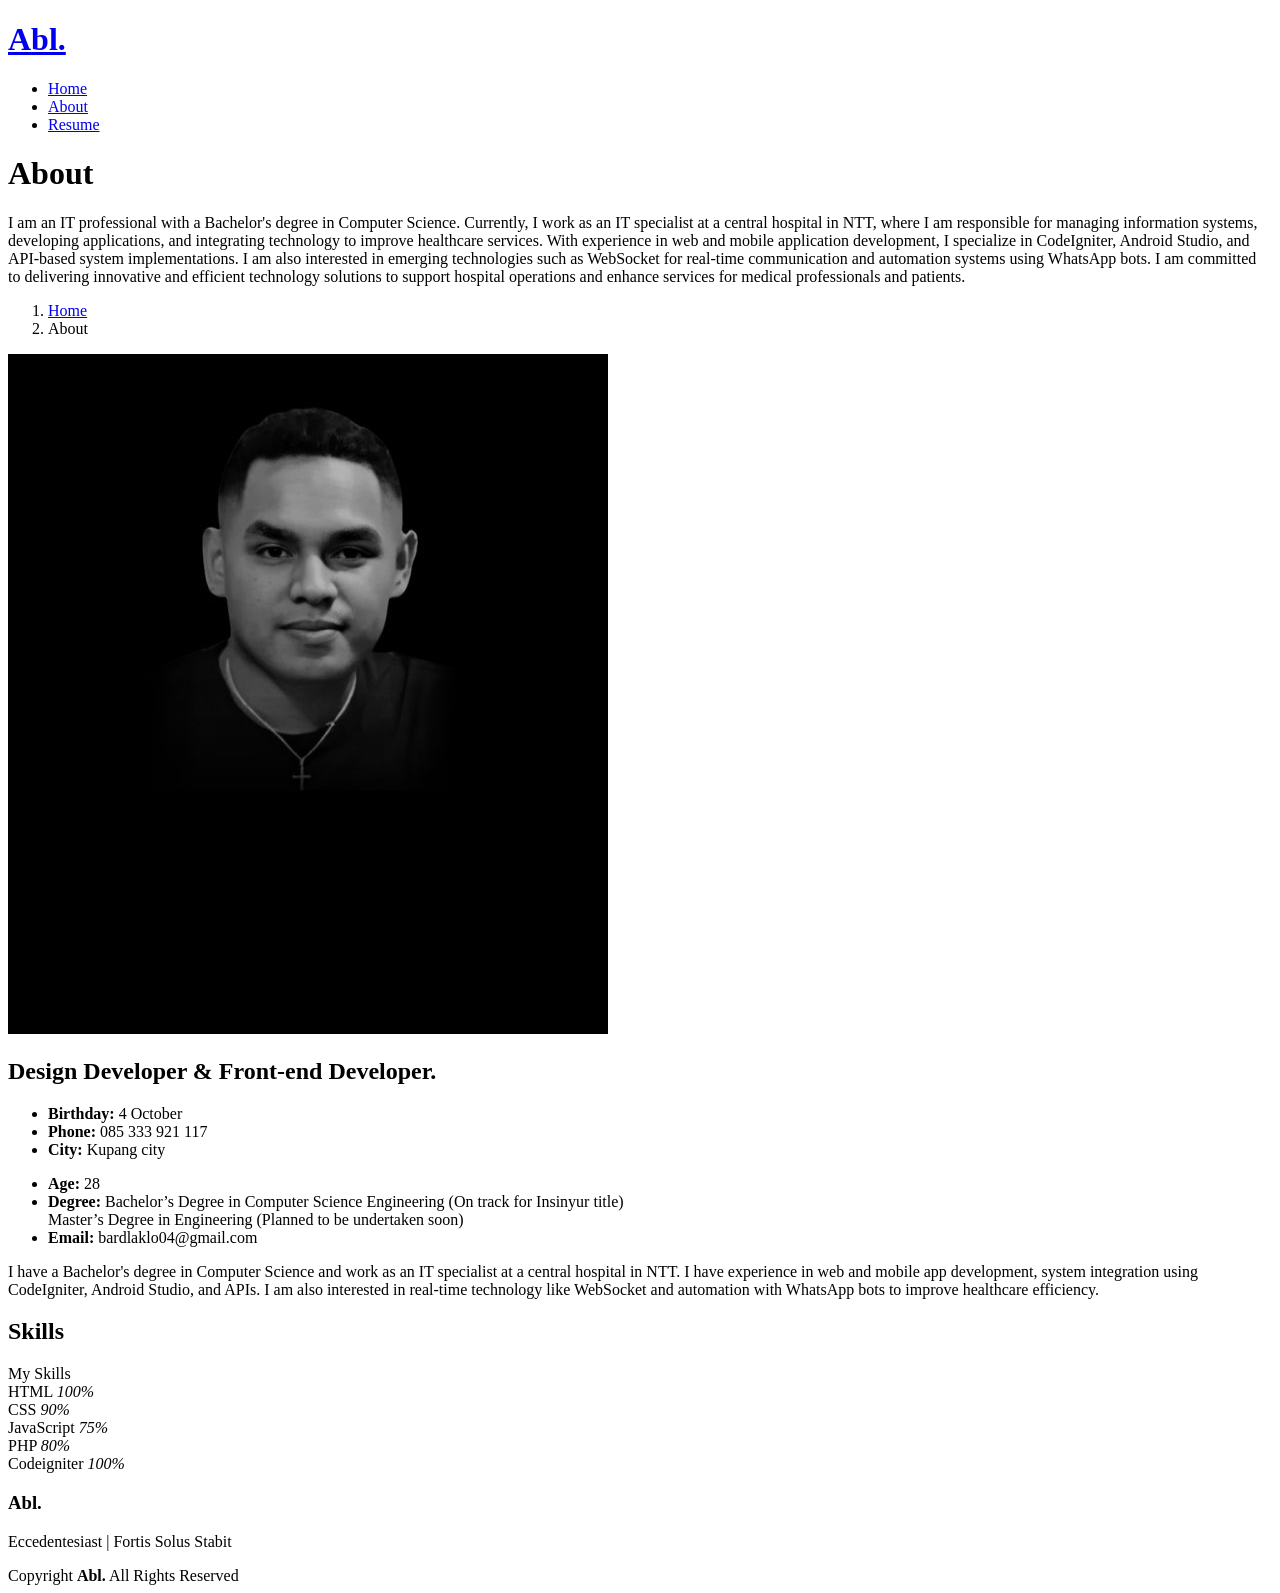
==== commit 3429cb21: "Update about.html" ====
--- a/about.html
+++ b/about.html
@@ -109,7 +109,13 @@
                 <div class="col-lg-6">
                   <ul>
                     <li><i class="bi bi-chevron-right"></i> <strong>Age:</strong> <span>28</span></li>
-                    <li><i class="bi bi-chevron-right"></i> <strong>Degree:</strong> <span>bachelor</span></li>
+                    <li>
+                      <i class="bi bi-chevron-right"></i> <strong>Degree:</strong>
+                      <span
+                        >Bachelor’s Degree in Computer Science Engineering (On track for Insinyur title)<br />
+                        Master’s Degree in Engineering (Planned to be undertaken soon)</span
+                      >
+                    </li>
                     <li><i class="bi bi-chevron-right"></i> <strong>Email:</strong> <span>bardlaklo04@gmail.com</span></li>
                     <!-- <li><i class="bi bi-chevron-right"></i> <strong>Freelance:</strong> <span>Available</span></li> -->
                   </ul>
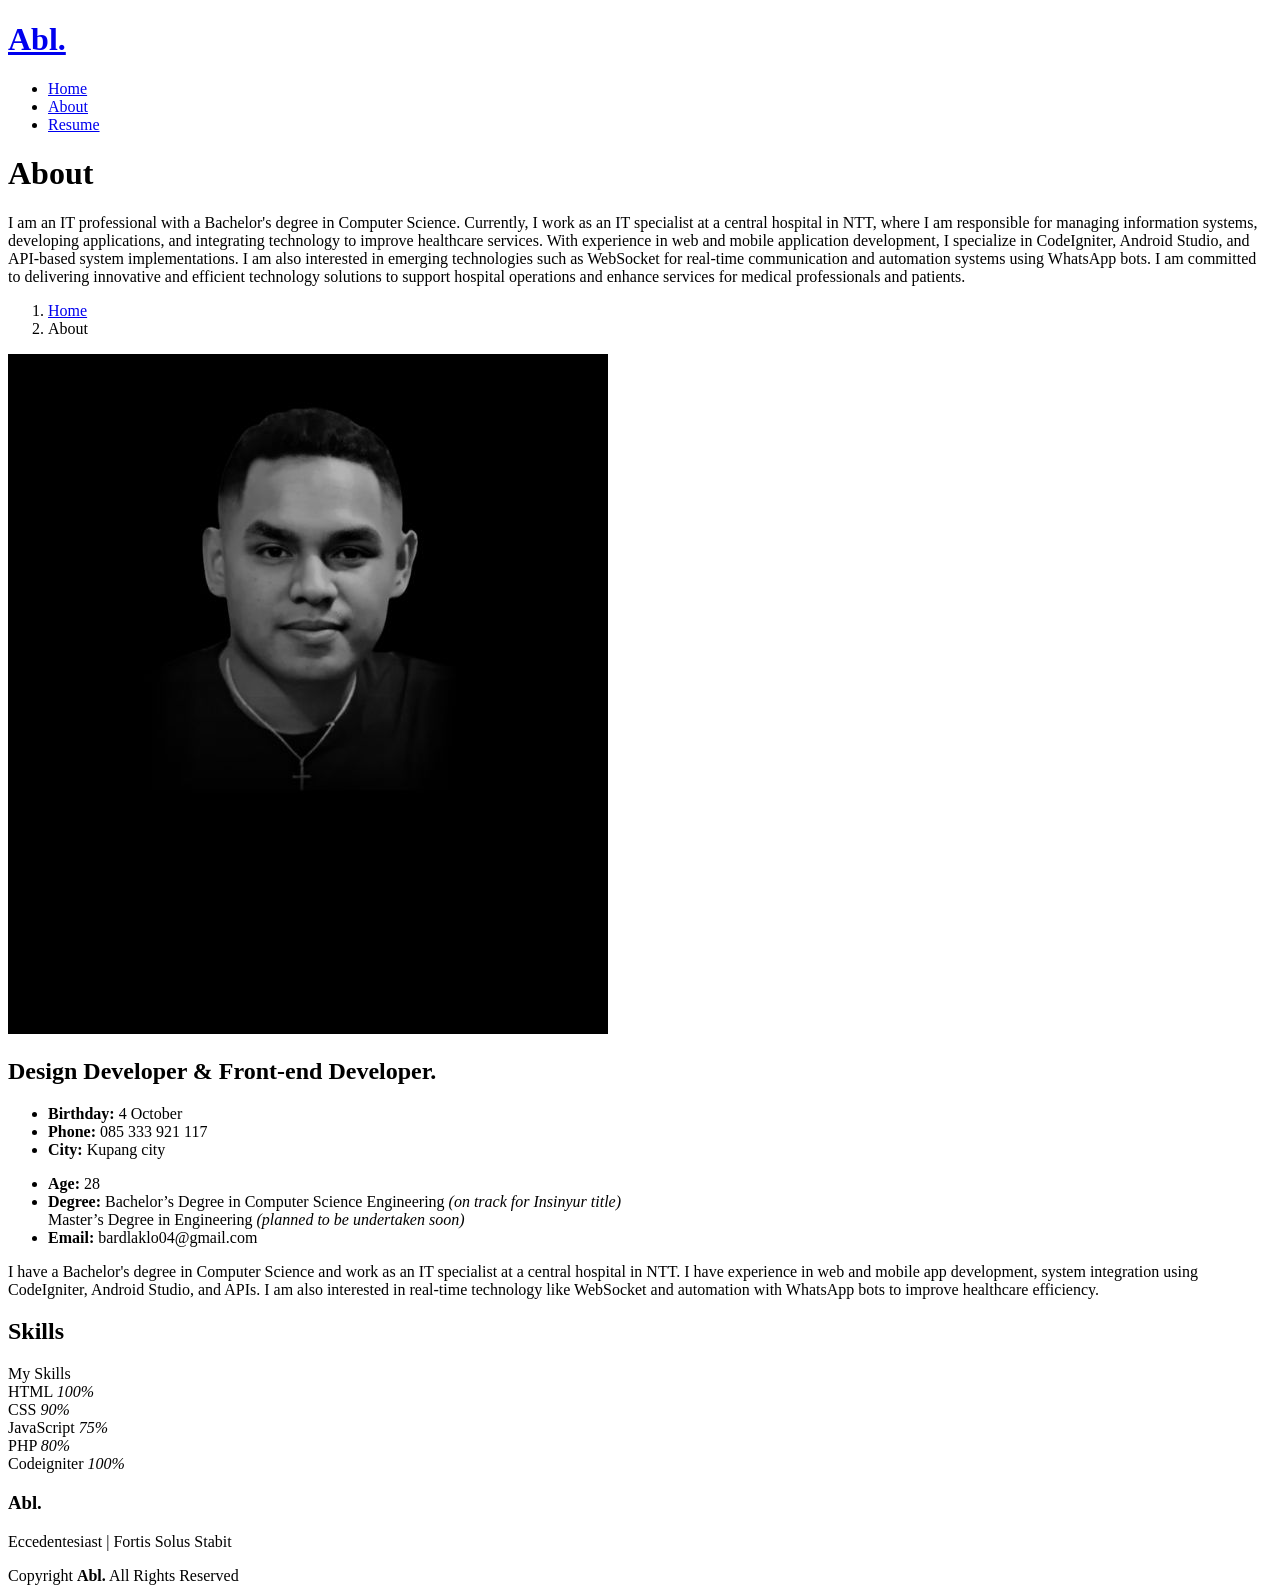
==== commit ff7a9cd4: "Update about.html" ====
--- a/about.html
+++ b/about.html
@@ -110,12 +110,14 @@
                   <ul>
                     <li><i class="bi bi-chevron-right"></i> <strong>Age:</strong> <span>28</span></li>
                     <li>
-                      <i class="bi bi-chevron-right"></i> <strong>Degree:</strong>
-                      <span
-                        >Bachelor’s Degree in Computer Science Engineering (On track for Insinyur title)<br />
-                        Master’s Degree in Engineering (Planned to be undertaken soon)</span
-                      >
+                      <i class="bi bi-chevron-right"></i>
+                      <strong>Degree:</strong>
+                      <span>
+                        Bachelor’s Degree in Computer Science Engineering <em>(on track for Insinyur title)</em><br />
+                        Master’s Degree in Engineering <em>(planned to be undertaken soon)</em>
+                      </span>
                     </li>
+
                     <li><i class="bi bi-chevron-right"></i> <strong>Email:</strong> <span>bardlaklo04@gmail.com</span></li>
                     <!-- <li><i class="bi bi-chevron-right"></i> <strong>Freelance:</strong> <span>Available</span></li> -->
                   </ul>
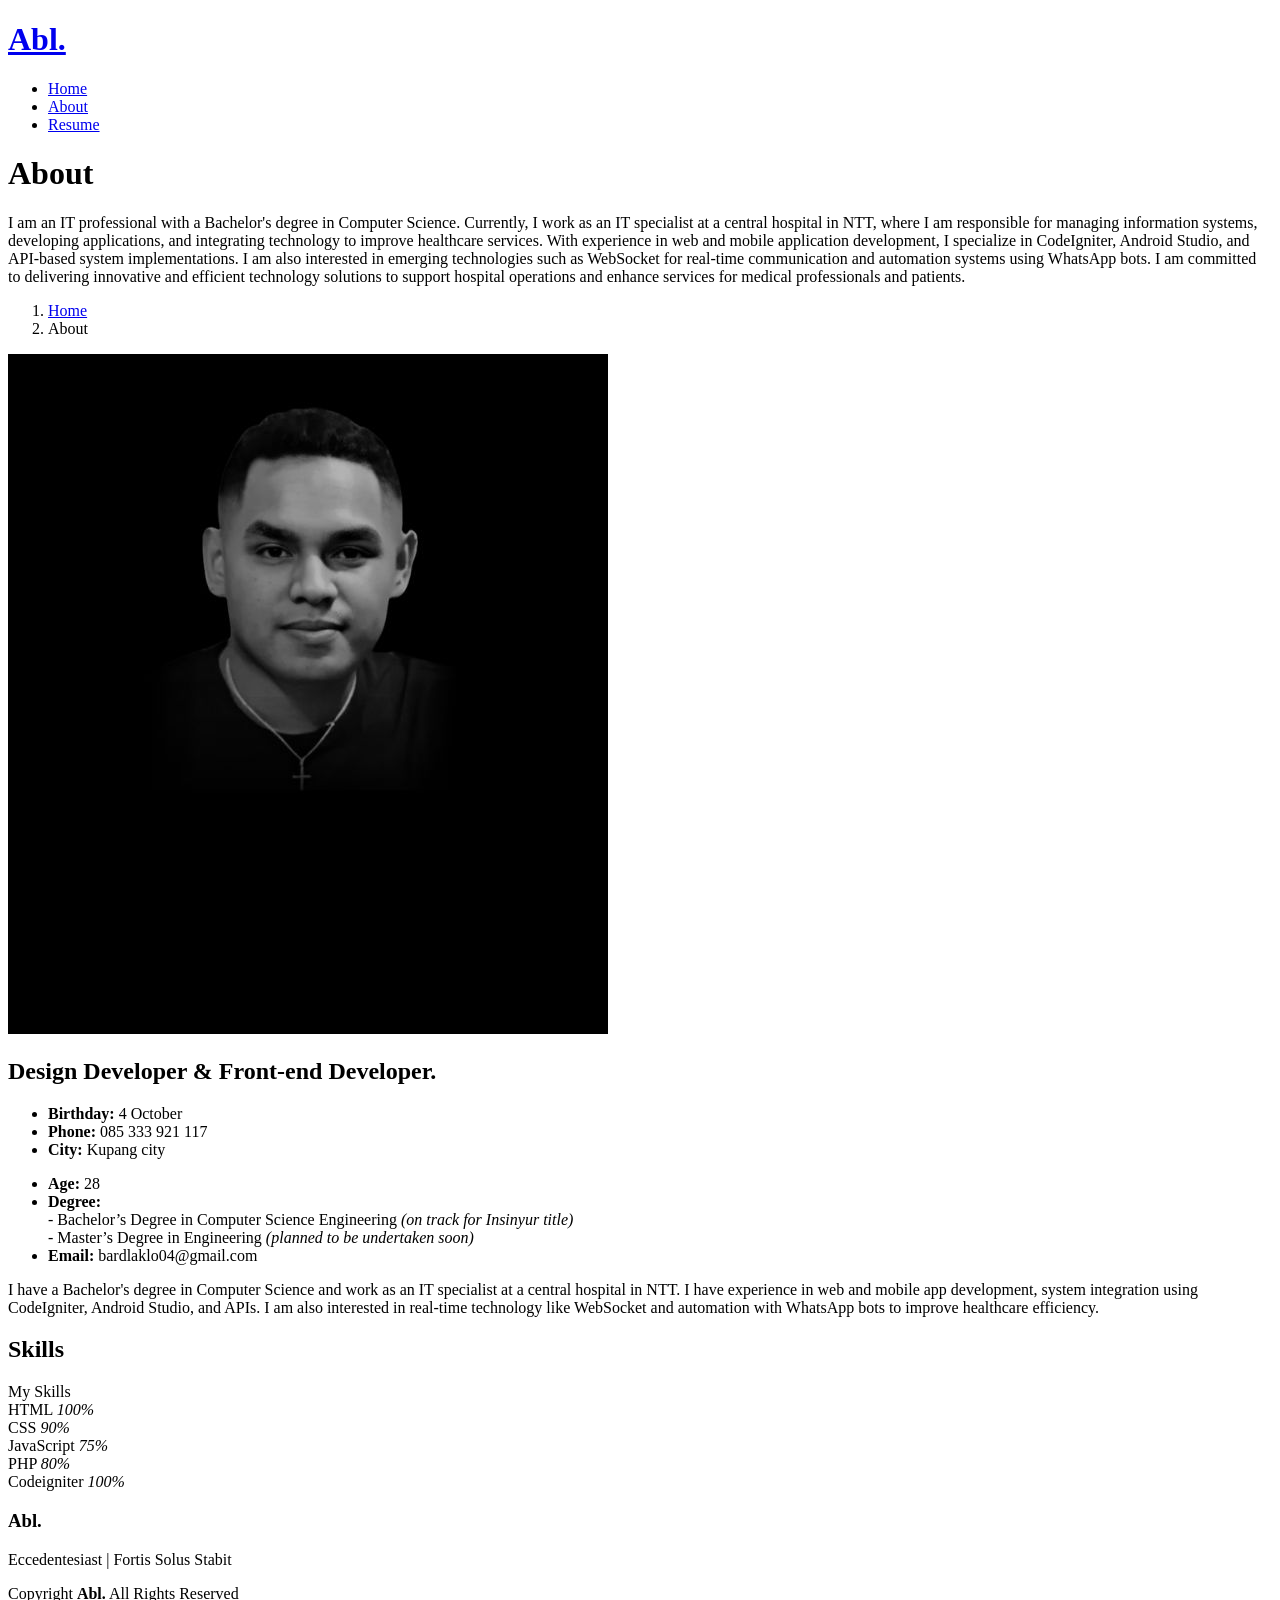
==== commit b3f590c3: "Update about.html" ====
--- a/about.html
+++ b/about.html
@@ -109,13 +109,11 @@
                 <div class="col-lg-6">
                   <ul>
                     <li><i class="bi bi-chevron-right"></i> <strong>Age:</strong> <span>28</span></li>
+
                     <li>
                       <i class="bi bi-chevron-right"></i>
                       <strong>Degree:</strong>
-                      <span>
-                        Bachelor’s Degree in Computer Science Engineering <em>(on track for Insinyur title)</em><br />
-                        Master’s Degree in Engineering <em>(planned to be undertaken soon)</em>
-                      </span>
+                      <span> <br />- Bachelor’s Degree in Computer Science Engineering <em>(on track for Insinyur title)</em> <br />- Master’s Degree in Engineering <em>(planned to be undertaken soon)</em> </span>
                     </li>
 
                     <li><i class="bi bi-chevron-right"></i> <strong>Email:</strong> <span>bardlaklo04@gmail.com</span></li>
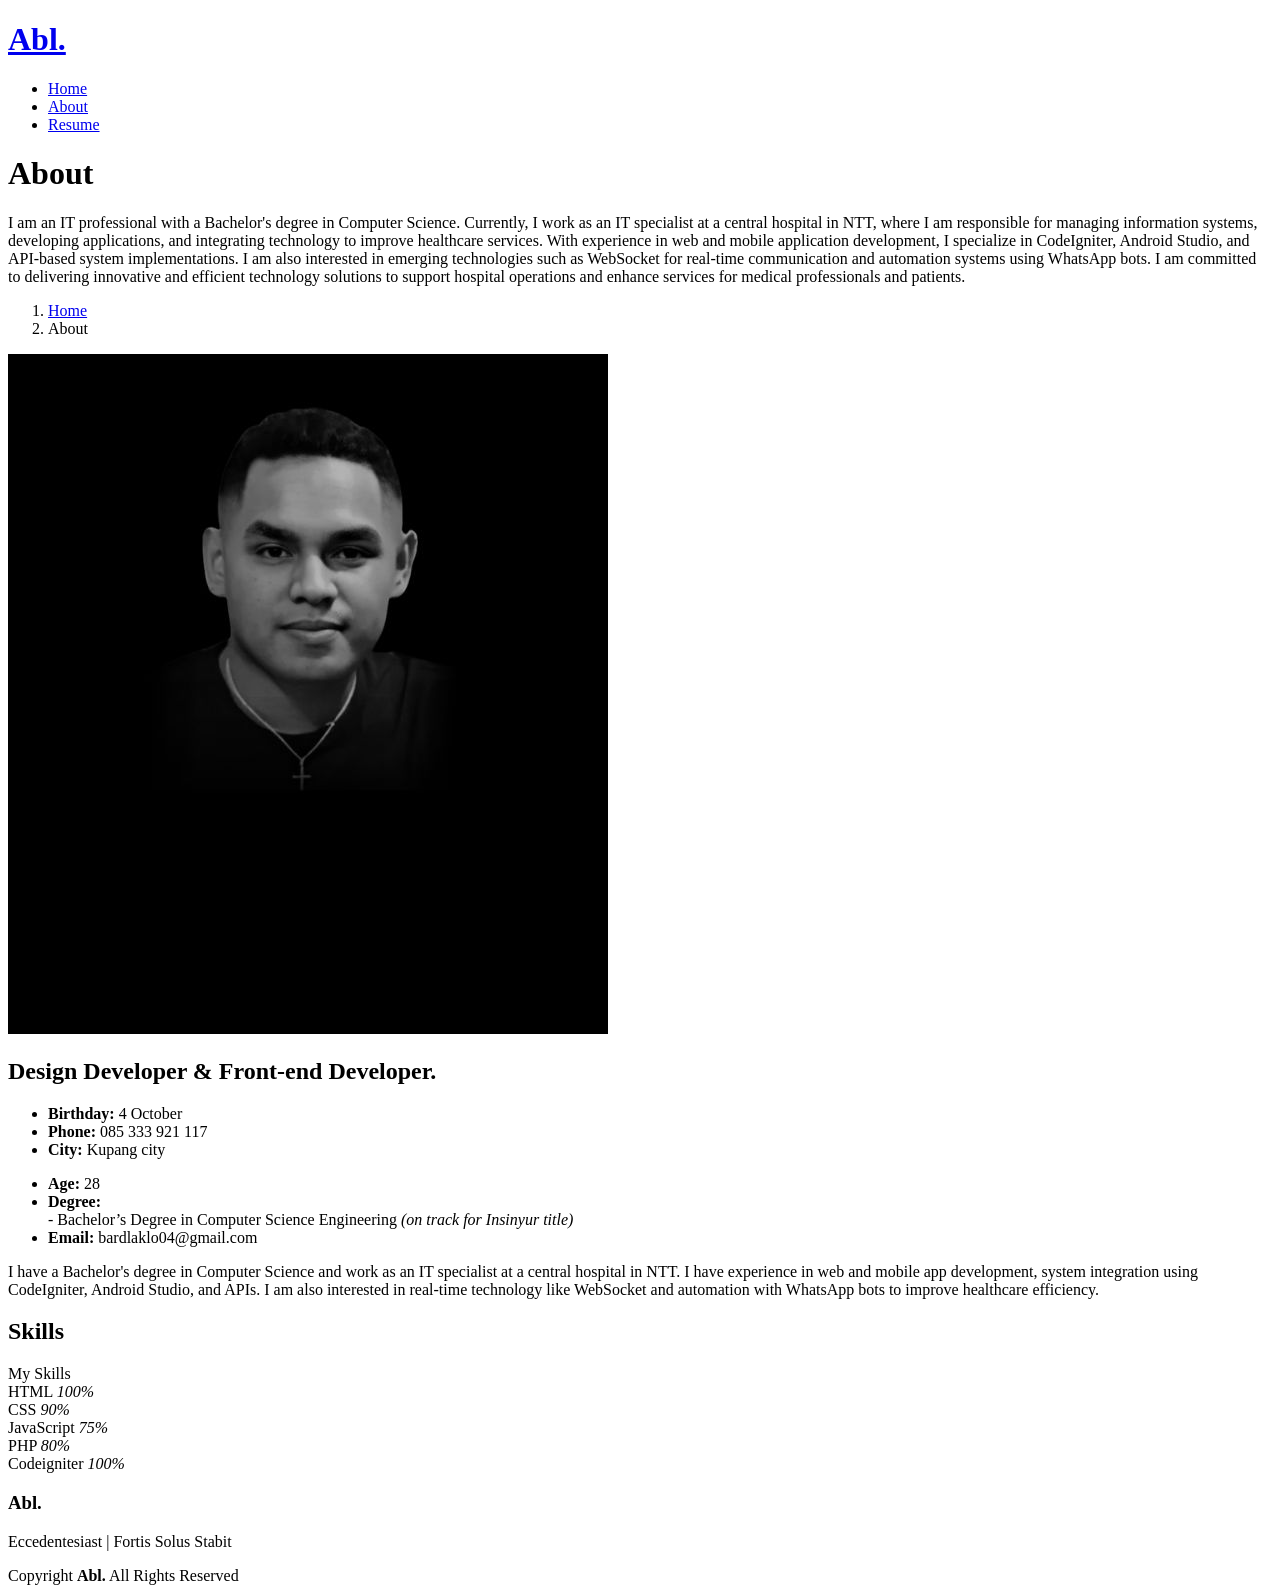
==== commit 57010a96: "Update about.html" ====
--- a/about.html
+++ b/about.html
@@ -113,7 +113,7 @@
                     <li>
                       <i class="bi bi-chevron-right"></i>
                       <strong>Degree:</strong>
-                      <span> <br />- Bachelor’s Degree in Computer Science Engineering <em>(on track for Insinyur title)</em> <br />- Master’s Degree in Engineering <em>(planned to be undertaken soon)</em> </span>
+                      <span> <br />- Bachelor’s Degree in Computer Science Engineering <em>(on track for Insinyur title)</em> </span>
                     </li>
 
                     <li><i class="bi bi-chevron-right"></i> <strong>Email:</strong> <span>bardlaklo04@gmail.com</span></li>
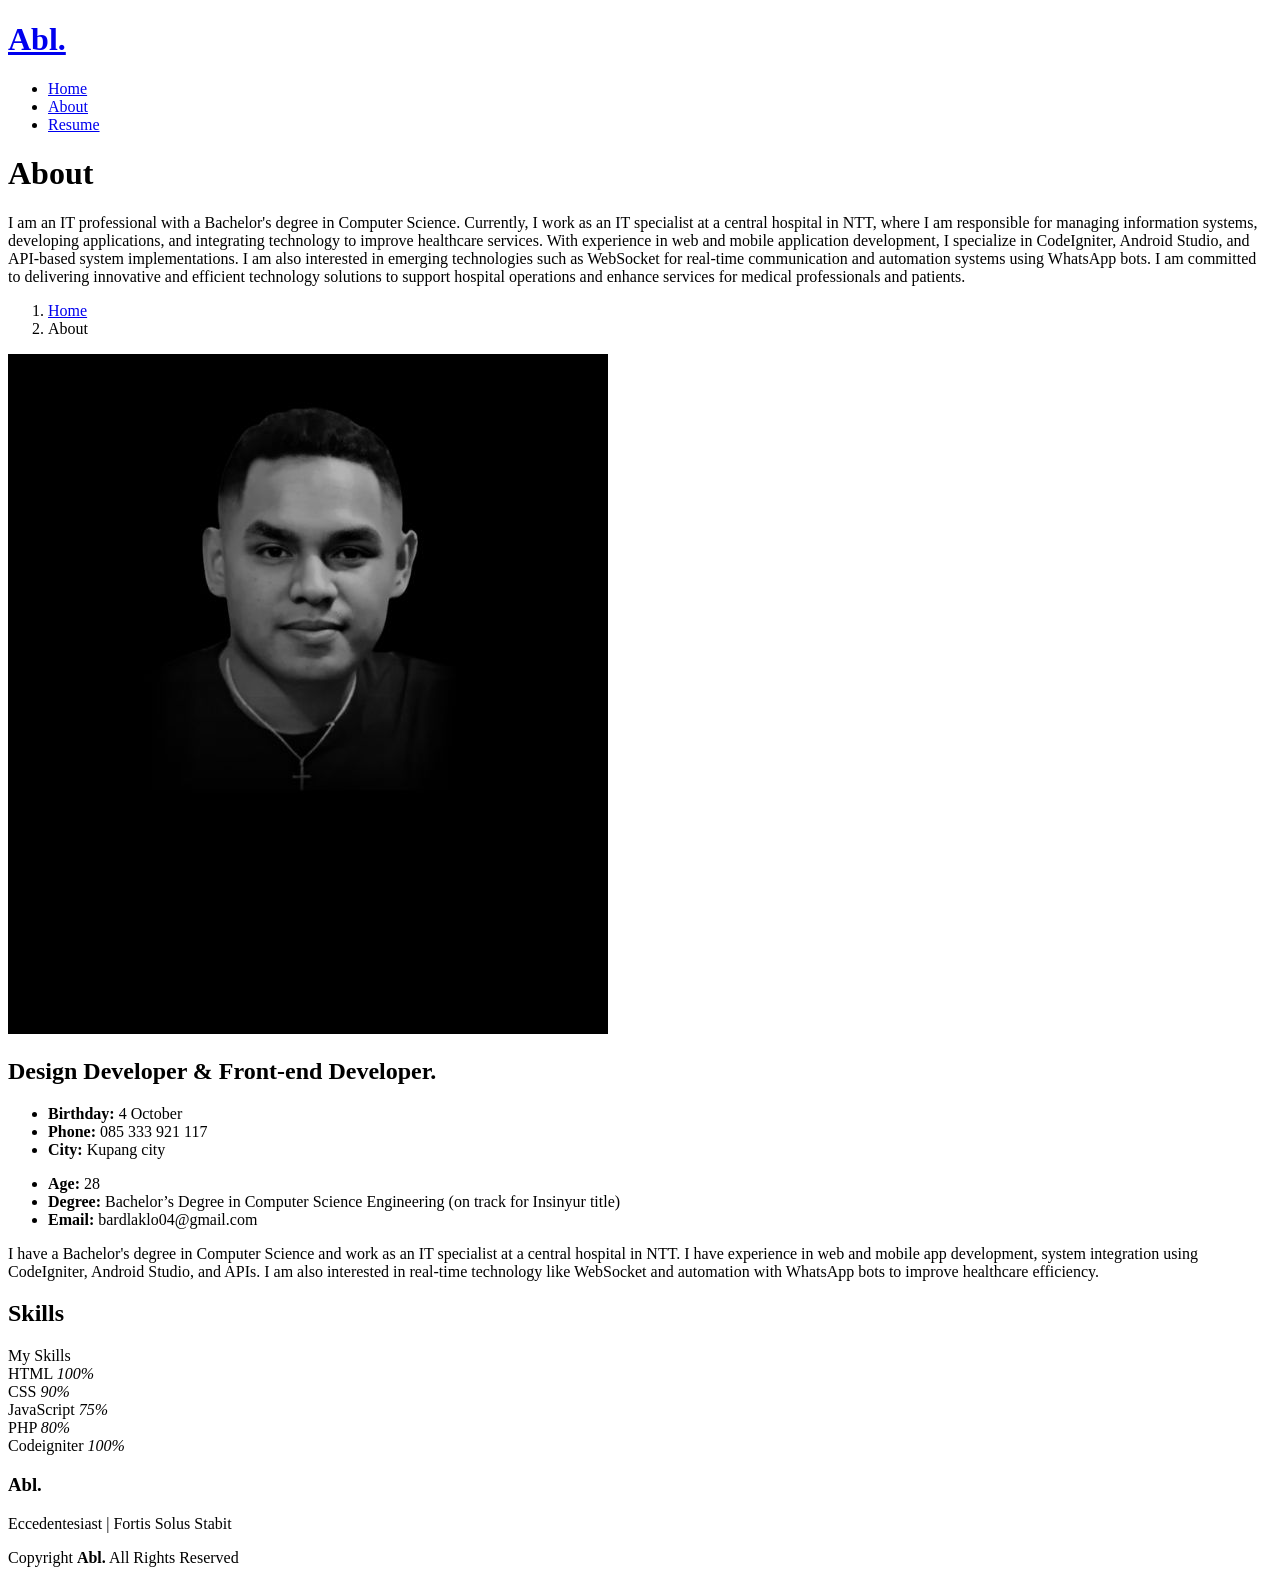
==== commit b5c6064f: "Update about.html" ====
--- a/about.html
+++ b/about.html
@@ -109,13 +109,7 @@
                 <div class="col-lg-6">
                   <ul>
                     <li><i class="bi bi-chevron-right"></i> <strong>Age:</strong> <span>28</span></li>
-
-                    <li>
-                      <i class="bi bi-chevron-right"></i>
-                      <strong>Degree:</strong>
-                      <span> <br />- Bachelor’s Degree in Computer Science Engineering <em>(on track for Insinyur title)</em> </span>
-                    </li>
-
+                    <li><i class="bi bi-chevron-right"></i> <strong>Degree:</strong> <span>Bachelor’s Degree in Computer Science Engineering (on track for Insinyur title)</span></li>
                     <li><i class="bi bi-chevron-right"></i> <strong>Email:</strong> <span>bardlaklo04@gmail.com</span></li>
                     <!-- <li><i class="bi bi-chevron-right"></i> <strong>Freelance:</strong> <span>Available</span></li> -->
                   </ul>
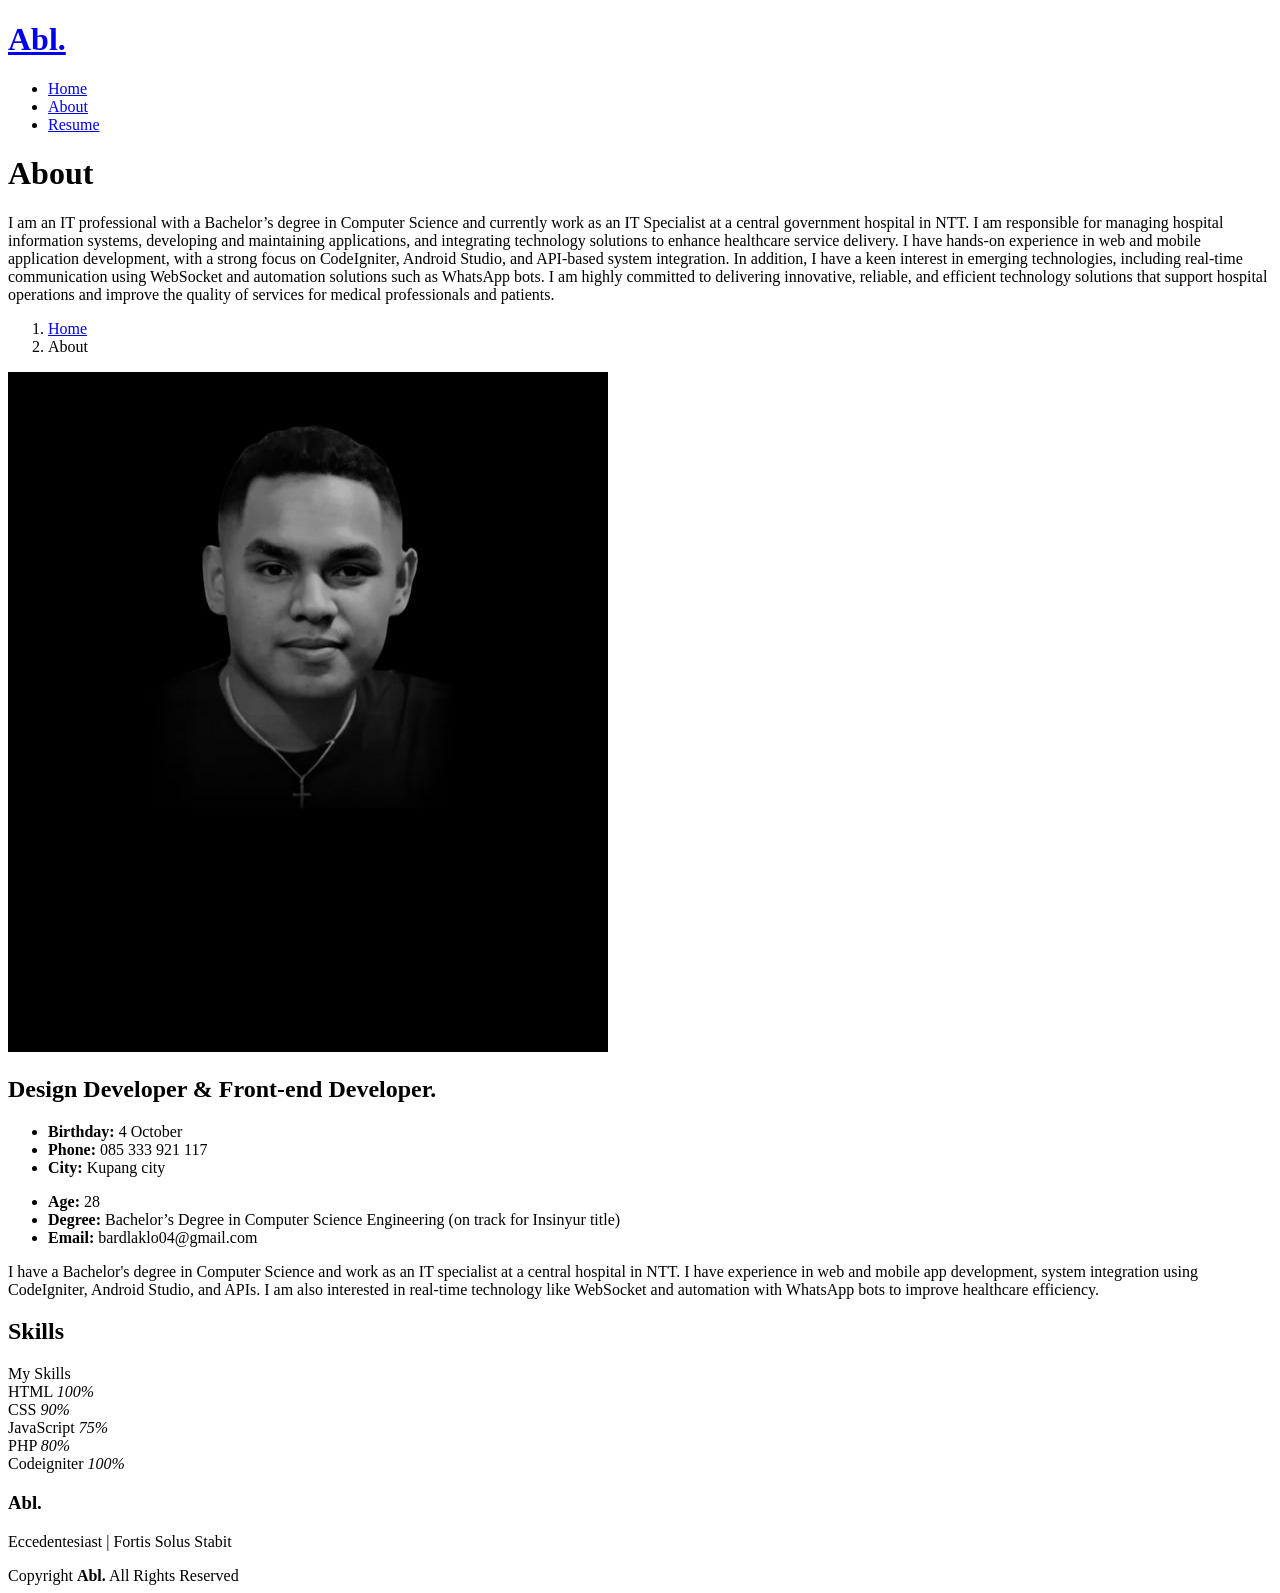
==== commit a2be5020: "Update about.html" ====
--- a/about.html
+++ b/about.html
@@ -67,10 +67,11 @@
               <div class="col-lg-8">
                 <h1>About</h1>
                 <p class="mb-0">
-                  I am an IT professional with a Bachelor's degree in Computer Science. Currently, I work as an IT specialist at a central hospital in NTT, where I am responsible for managing information systems, developing applications,
-                  and integrating technology to improve healthcare services. With experience in web and mobile application development, I specialize in CodeIgniter, Android Studio, and API-based system implementations. I am also interested
-                  in emerging technologies such as WebSocket for real-time communication and automation systems using WhatsApp bots. I am committed to delivering innovative and efficient technology solutions to support hospital operations
-                  and enhance services for medical professionals and patients.
+                 I am an IT professional with a Bachelor’s degree in Computer Science and currently work as an IT Specialist at a central government hospital in NTT. I am responsible for managing hospital information systems, developing and maintaining applications, and integrating technology solutions to enhance healthcare service delivery.
+
+I have hands-on experience in web and mobile application development, with a strong focus on CodeIgniter, Android Studio, and API-based system integration. In addition, I have a keen interest in emerging technologies, including real-time communication using WebSocket and automation solutions such as WhatsApp bots.
+
+I am highly committed to delivering innovative, reliable, and efficient technology solutions that support hospital operations and improve the quality of services for medical professionals and patients.
                 </p>
               </div>
             </div>
